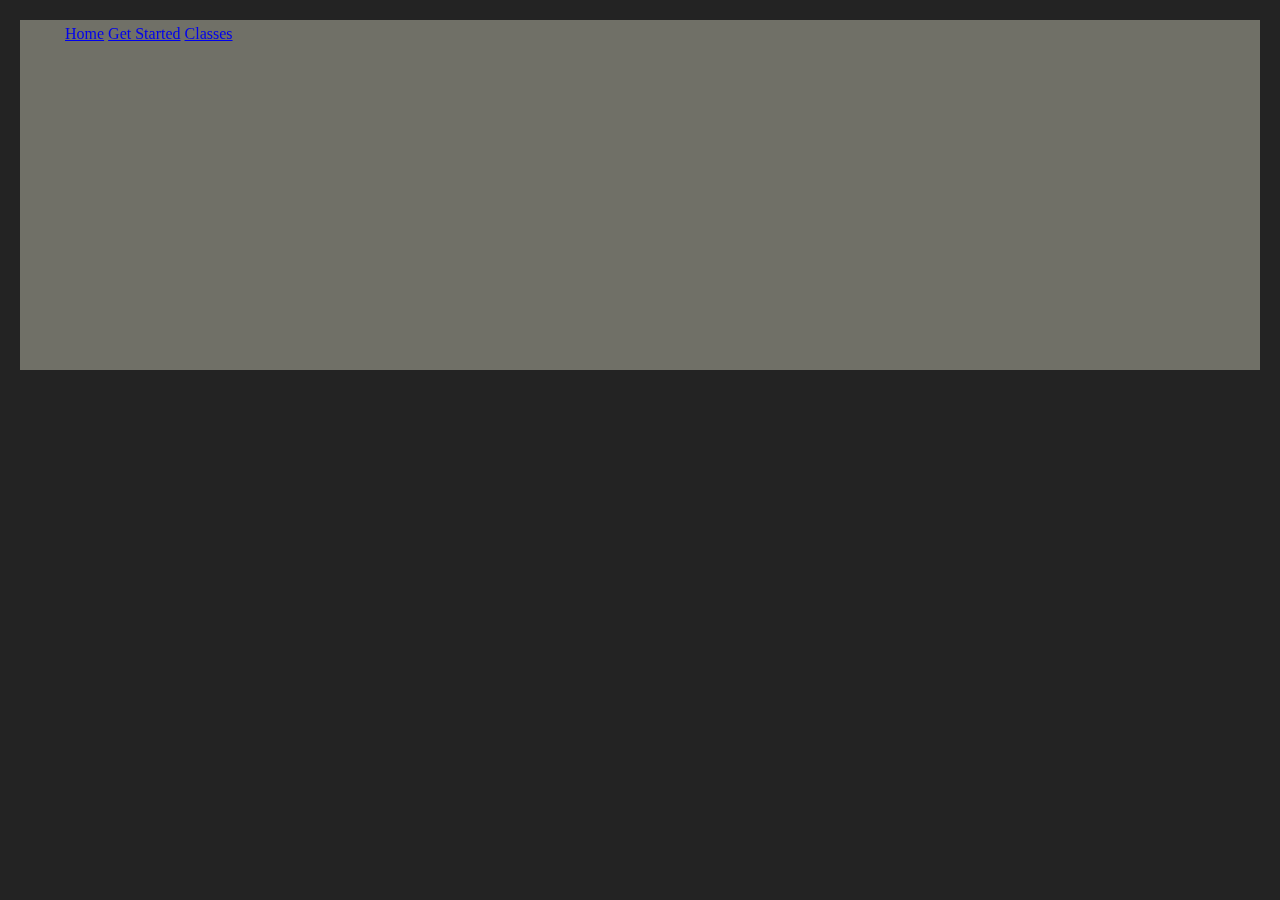
==== classes.html @ 79cea987 "initial commit" ====
<!DOCTYPE html>
<html lang="en">

<head>
    <meta charset="UTF-8">
    <meta name="viewport" content="width=device-width, initial-scale=1.0">
    <title>Get Fit!</title>
    <link rel="stylesheet" href="styles.css">
</head>

<body>

    <header id="classvidscontainer">
        <video class="classvids" loop autoplay width="75%" src="https://videos.pexels.com/video-files/4671945/4671945-hd_1066_1920_25fps.mp4"></video>
    
        <video class="classvids" loop autoplay width="75%" src="https://videos.pexels.com/video-files/3195943/3195943-uhd_3840_2160_25fps.mp4"
        ></video>
    
    </header>

    <nav>
        <a href="index.html">Home</a>
        <a href="info.html">Get Started</a>
        <a href="classes.html">Classes</a>

    </nav>

</body>

</html>
---- styles.css ----
html {
    background-color: rgba(0, 0, 0, 0.863);
}

body {
    background-color: rgba(245, 245, 220, 0.37);
    padding: 20px;
    margin: 20px;
}

header {
    width: 100%;
    margin: 0px;
    padding-top: 10px;
}

#treadmillvid {
    width: 100%;
    height: auto;
}

nav {
    
    position: fixed;
    top: 25px;
    left: 65px;
}

#classvidscontainer{
    display: grid;
}
.classvids{
    display: auto-fit;
}
nav::after{
    clear: all;
}
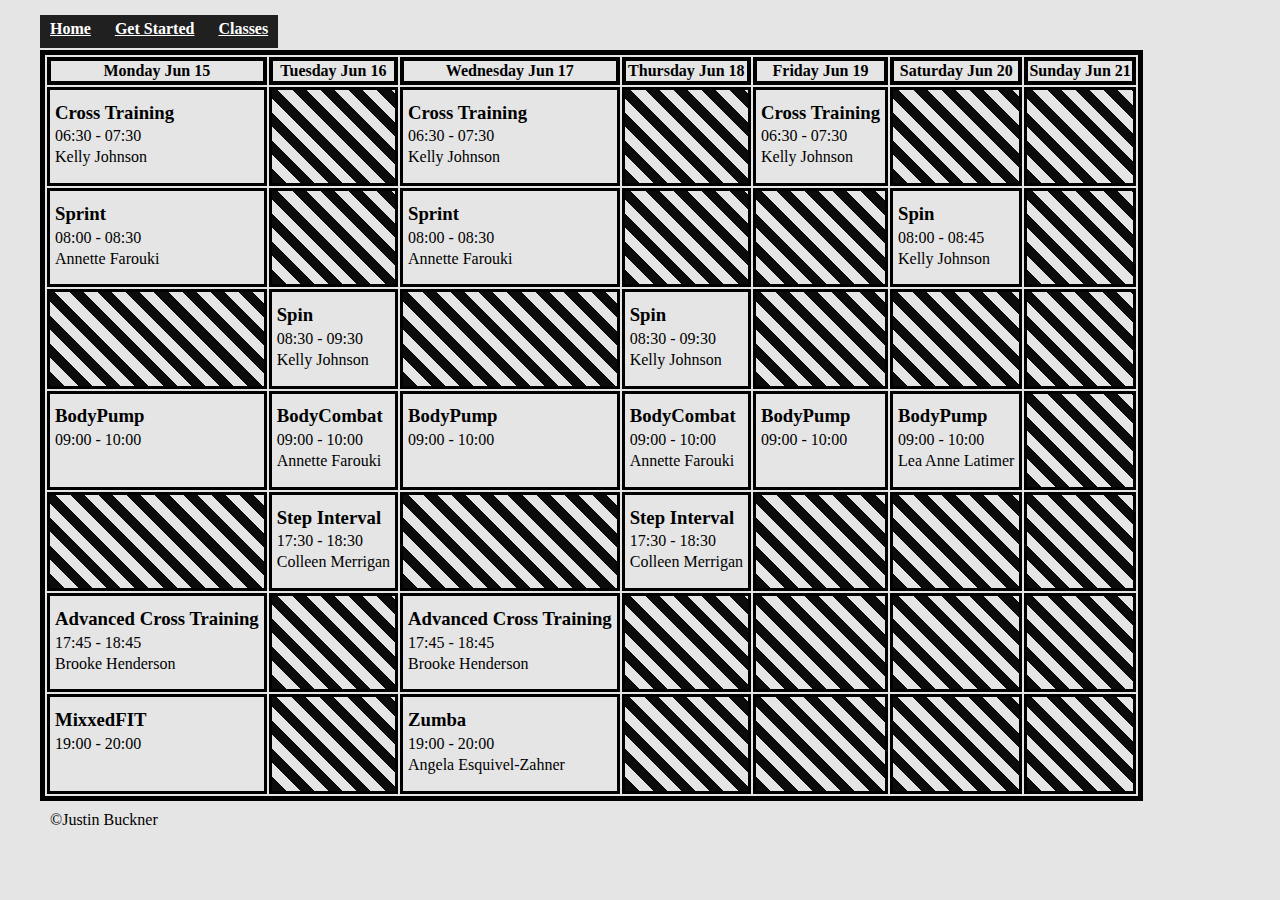
==== commit 8ed0b415: "more changes" ====
--- a/classes.html
+++ b/classes.html
@@ -11,11 +11,10 @@
 <body>
 
     <header id="classvidscontainer">
-        <video class="classvids" loop autoplay width="75%" src="https://videos.pexels.com/video-files/4671945/4671945-hd_1066_1920_25fps.mp4"></video>
-    
-        <video class="classvids" loop autoplay width="75%" src="https://videos.pexels.com/video-files/3195943/3195943-uhd_3840_2160_25fps.mp4"
-        ></video>
-    
+        <!--
+        <video id="classvid2" loop autoplay width="100%"
+            src="https://videos.pexels.com/video-files/3195943/3195943-uhd_3840_2160_25fps.mp4"></video>
+-->
     </header>
 
     <nav>
@@ -24,7 +23,172 @@
         <a href="classes.html">Classes</a>
 
     </nav>
+    <div id="tablecontainer">
+        <table>
 
+            <tr>
+                <th>Monday Jun 15</th>
+                <th>Tuesday Jun 16</th>
+                <th>Wednesday Jun 17</th>
+                <th>Thursday Jun 18</th>
+                <th>Friday Jun 19</th>
+                <th>Saturday Jun 20</th>
+                <th>Sunday Jun 21</th>
+
+
+            </tr>
+
+            <tr>
+                <td>
+                    <h3>Cross Training</h3>
+                    <p>06:30 - 07:30</p>
+                    <p>Kelly Johnson</p>
+                </td>
+                <td class="emptycell"></td>
+                <td>
+                    <h3>Cross Training</h3>
+                    <p>06:30 - 07:30</p>
+                    <p>Kelly Johnson</p>
+                </td>
+                <td class="emptycell"></td>
+                <td>
+                    <h3>Cross Training</h3>
+                    <p>06:30 - 07:30</p>
+                    <p>Kelly Johnson</p>
+                </td>
+                <td class="emptycell"></td>
+                <td class="emptycell"></td>
+            </tr>
+
+            <tr>
+                <td>
+                    <h3>Sprint</h3>
+                    <p>08:00 - 08:30</p>
+                    <p>Annette Farouki</p>
+                </td>
+                <td class="emptycell"></td>
+                <td>
+                    <h3>Sprint</h3>
+                    <p>08:00 - 08:30</p>
+                    <p>Annette Farouki</p>
+                </td>
+                <td class="emptycell"></td>
+                <td class="emptycell"></td>
+                <td>
+                    <h3>Spin</h3>
+                    <p>08:00 - 08:45</p>
+                    <p>Kelly Johnson</p>
+                </td>
+                <td class="emptycell"></td>
+
+            </tr>
+
+            <tr>
+                <td class="emptycell"></td>
+                <td>
+                    <h3>Spin</h3>
+                    <p>08:30 - 09:30</p>
+                    <p>Kelly Johnson</p>
+                </td>
+                <td class="emptycell"></td>
+                <td>
+                    <h3>Spin</h3>
+                    <p>08:30 - 09:30</p>
+                    <p>Kelly Johnson</p>
+                </td>
+                <td class="emptycell"></td>
+                <td class="emptycell"></td>
+                <td class="emptycell"></td>
+            </tr>
+
+            <tr>
+                <td>
+                    <h3>BodyPump</h3>
+                    <p>09:00 - 10:00</p>
+                </td>
+                <td>
+                    <h3>BodyCombat</h3>
+                    <p>09:00 - 10:00</p>
+                    <p>Annette Farouki</p>
+                </td>
+                <td>
+                    <h3>BodyPump</h3>
+                    <p>09:00 - 10:00</p>
+                </td>
+                <td>
+                    <h3>BodyCombat</h3>
+                    <p>09:00 - 10:00</p>
+                    <p>Annette Farouki</p>
+                </td>
+                <td>
+                    <h3>BodyPump</h3>
+                    <p>09:00 - 10:00</p>
+                </td>
+                <td>
+                    <h3>BodyPump</h3>
+                    <p>09:00 - 10:00</p>
+                    <p>Lea Anne Latimer</p>
+                </td>
+                <td class="emptycell"></td>
+            </tr>
+
+            <tr>
+                <td class="emptycell"></td>
+                <td>
+                    <h3>Step Interval</h3>
+                    <p>17:30 - 18:30</p>
+                    <p>Colleen Merrigan</p>
+                </td>
+                <td class="emptycell"></td>
+                <td>
+                    <h3>Step Interval</h3>
+                    <p>17:30 - 18:30</p>
+                    <p>Colleen Merrigan</p>
+                </td>
+                <td class="emptycell"></td>
+                <td class="emptycell"></td>
+                <td class="emptycell"></td>
+            </tr>
+            <tr>
+                <td>
+                    <h3>Advanced Cross Training</h3>
+                    <p>17:45 - 18:45</p>
+                    <p>Brooke Henderson</p>
+                </td>
+                <td class="emptycell"></td>
+                <td>
+                    <h3>Advanced Cross Training</h3>
+                    <p>17:45 - 18:45</p>
+                    <p>Brooke Henderson</p>
+                </td>
+                <td class="emptycell"></td>
+                <td class="emptycell"></td>
+                <td class="emptycell"></td>
+                <td class="emptycell"></td>
+            </tr>
+            <tr>
+                <td>
+                    <h3>MixxedFIT</h3>
+                    <p>19:00 - 20:00</p>
+                </td>
+                <td class="emptycell"></td>
+                <td>
+                    <h3>Zumba</h3>
+                    <p>19:00 - 20:00</p>
+                    <p>Angela Esquivel-Zahner</p>
+                </td>
+                <td class="emptycell"></td>
+                <td class="emptycell"></td>
+                <td class="emptycell"></td>
+                <td class="emptycell"></td>
+            </tr>
+
+
+
+        </table>
+
+    </div>
+    <footer>&copy;Justin Buckner</footer>
 </body>
 
 </html>--- a/styles.css
+++ b/styles.css
@@ -1,11 +1,12 @@
 html {
-    background-color: rgba(0, 0, 0, 0.863);
+    /*background-color:  rgba(245, 245, 220, 0.37);*/
+    background-color: rgba(0, 0, 0, 0.1);
 }
 
 body {
-    background-color: rgba(245, 245, 220, 0.37);
     padding: 20px;
     margin: 20px;
+
 }
 
 header {
@@ -15,23 +16,76 @@
 }
 
 #treadmillvid {
+    position: absolute;
     width: 100%;
     height: auto;
+    opacity: .3;
+    /*z-index: 0;*/
 }
 
 nav {
-    
-    position: fixed;
-    top: 25px;
-    left: 65px;
+    position: absolute;
+    top: 15px;
+    left: 40px;
+    padding-top: 5px;
+    padding-bottom: 10px;
+    background-color: rgba(0, 0, 0, 0.863);
 }
 
+a {
+    padding: 10px 10px;
+    color: white;
+    font-weight: 900;
+
+}
+
+a:hover {
+    background-color: rgb(29, 9, 120);
+}
+
+/*
 #classvidscontainer{
-    display: grid;
+    
 }
-.classvids{
-    display: auto-fit;
+#classvid1{
+    
 }
-nav::after{
-    clear: all;
+#classvid2{
+    
+}*/
+
+#tablecontainer {
+    overflow-x: auto;
+}
+
+table {
+
+    border: 5px solid black;
+}
+
+th {
+    border: 4px solid black;
+    width: 218.967;
+
+}
+
+td {
+    border: 3px solid black;
+    height: 91.2333px;
+    line-height: 5px;
+    vertical-align: top;
+    padding-left: 5px;
+    padding-right: 5px;
+    width: 218.967;
+}
+
+.emptycell {
+    background-image: repeating-linear-gradient(45deg, #0b0b0c, #0b0b0c 10px, transparent 10px, transparent 20px);
+}
+
+
+
+footer {
+    width: 100%;
+    padding: 10px;
 }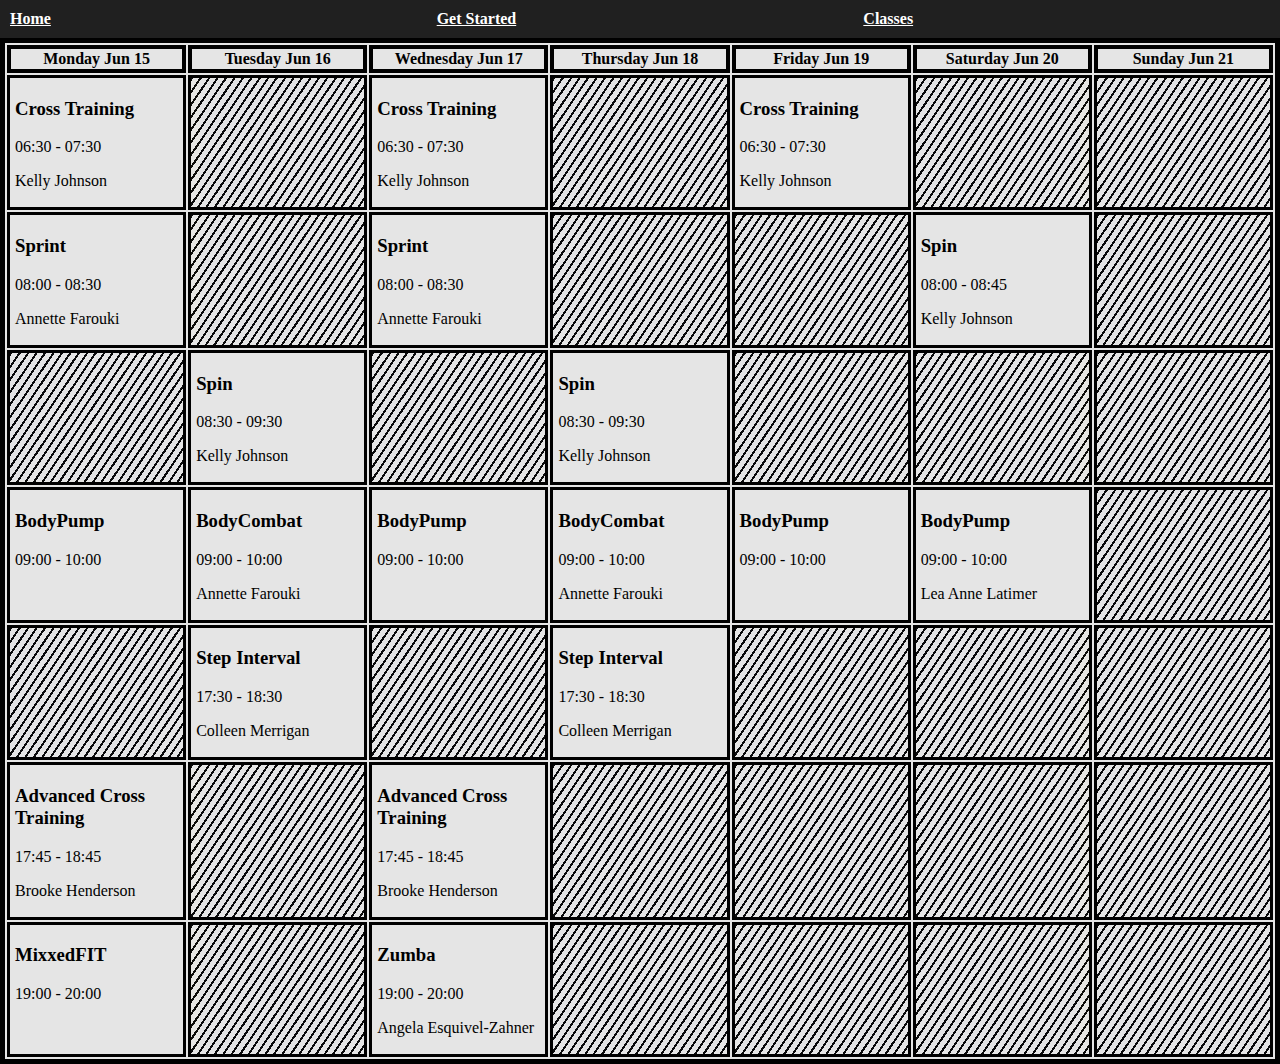
==== commit 2c28a7f9: "Finally" ====
--- a/classes.html
+++ b/classes.html
@@ -10,12 +10,7 @@
 
 <body>
 
-    <header id="classvidscontainer">
-        <!--
-        <video id="classvid2" loop autoplay width="100%"
-            src="https://videos.pexels.com/video-files/3195943/3195943-uhd_3840_2160_25fps.mp4"></video>
--->
-    </header>
+   
 
     <nav>
         <a href="index.html">Home</a>
@@ -188,7 +183,7 @@
         </table>
 
     </div>
-    <footer>&copy;Justin Buckner</footer>
+    <footer></footer>
 </body>
 
 </html>--- a/styles.css
+++ b/styles.css
@@ -4,15 +4,9 @@
 }
 
 body {
-    padding: 20px;
-    margin: 20px;
+    padding: 0px;
+    margin: auto;
 
-}
-
-header {
-    width: 100%;
-    margin: 0px;
-    padding-top: 10px;
 }
 
 #treadmillvid {
@@ -20,40 +14,35 @@
     width: 100%;
     height: auto;
     opacity: .3;
-    /*z-index: 0;*/
+    z-index: 1;
+    
 }
 
 nav {
-    position: absolute;
-    top: 15px;
-    left: 40px;
-    padding-top: 5px;
-    padding-bottom: 10px;
+    display: flex;
+    justify-content: center;
     background-color: rgba(0, 0, 0, 0.863);
+    border: 15px;
+    z-index: 5;
 }
 
 a {
+    flex: 1 1 100px;
+    justify-content: center;
     padding: 10px 10px;
     color: white;
     font-weight: 900;
+    z-index: 6;
 
 }
 
-a:hover {
-    background-color: rgb(29, 9, 120);
+.indexheader{
+    text-align: center;
+    font-size: 2rem;
+    color: red;
+    background-color: black;
+    border-radius: 15px;
 }
-
-/*
-#classvidscontainer{
-    
-}
-#classvid1{
-    
-}
-#classvid2{
-    
-}*/
-
 #tablecontainer {
     overflow-x: auto;
 }
@@ -65,27 +54,27 @@
 
 th {
     border: 4px solid black;
-    width: 218.967;
+  
 
 }
 
 td {
     border: 3px solid black;
     height: 91.2333px;
-    line-height: 5px;
+    
     vertical-align: top;
     padding-left: 5px;
     padding-right: 5px;
-    width: 218.967;
+    width: 14%;
 }
 
 .emptycell {
-    background-image: repeating-linear-gradient(45deg, #0b0b0c, #0b0b0c 10px, transparent 10px, transparent 20px);
+    background-image: repeating-linear-gradient(124deg, #0b0b0c, #0b0b0c 2px, transparent 2px, transparent 7px);
 }
 
-
-
-footer {
-    width: 100%;
-    padding: 10px;
-}+.quote{
+    display: inline;
+}
+.formhead{
+    padding-left: 5px;
+}
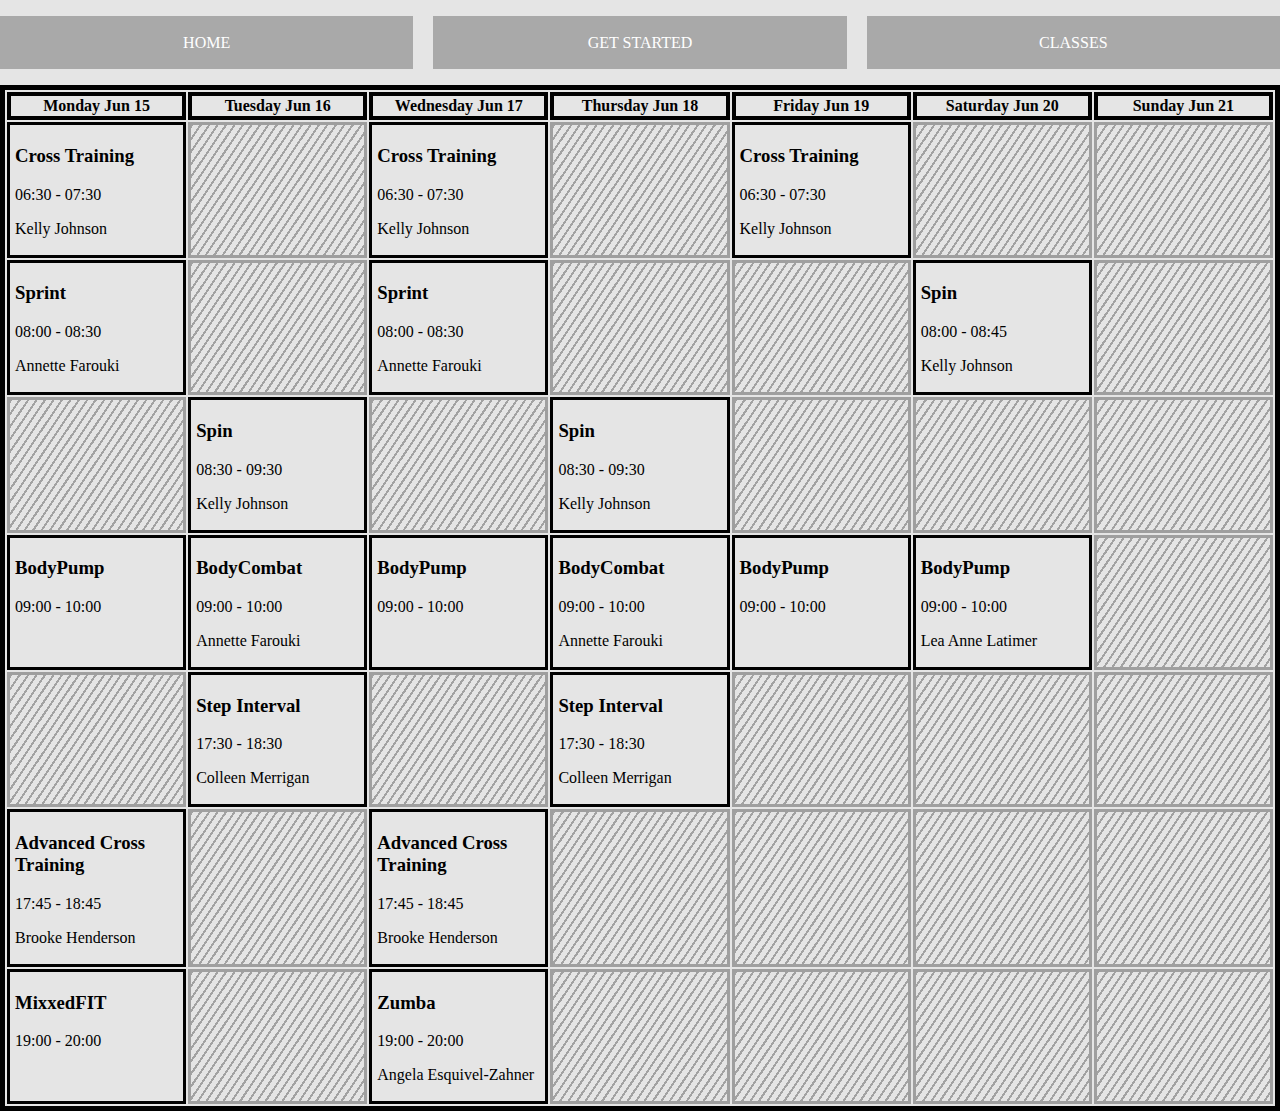
==== commit bb0202d7: "Validation" ====
--- a/classes.html
+++ b/classes.html
@@ -2,6 +2,7 @@
 <html lang="en">
 
 <head>
+    <!--Justin Buckner-->
     <meta charset="UTF-8">
     <meta name="viewport" content="width=device-width, initial-scale=1.0">
     <title>Get Fit!</title>
@@ -12,10 +13,12 @@
 
    
 
-    <nav>
-        <a href="index.html">Home</a>
-        <a href="info.html">Get Started</a>
-        <a href="classes.html">Classes</a>
+    <nav class="gridcontent">
+        <ul>
+            <li><a href="index.html">Home</a></li>
+            <li><a href="info.html">Get Started</a></li>
+            <li><a href="classes.html">Classes</a></li>
+        </ul>
 
     </nav>
     <div id="tablecontainer">
--- a/styles.css
+++ b/styles.css
@@ -1,48 +1,72 @@
+/* Justin Buckner */
 html {
-    /*background-color:  rgba(245, 245, 220, 0.37);*/
     background-color: rgba(0, 0, 0, 0.1);
 }
 
 body {
     padding: 0px;
     margin: auto;
+    position: relative;
 
 }
-
-#treadmillvid {
-    position: absolute;
-    width: 100%;
-    height: auto;
-    opacity: .3;
-    z-index: 1;
+#gridcontainer {
+    display: grid;
+    grid-gap: 10px;
+}
+nav ul{
+    display: grid;
+    grid-gap: 20px;
+    list-style: none;
+    grid-template-columns: repeat(3, 1fr);
+    padding: 0;
     
 }
-
-nav {
-    display: flex;
-    justify-content: center;
-    background-color: rgba(0, 0, 0, 0.863);
-    border: 15px;
-    z-index: 5;
+nav a{
+    display: block;
+    text-decoration: none;
+    padding: 0.8rem;
+    text-align: center;
+    color: white;
+    text-transform: uppercase;
+    background-color: darkgray;
+    padding: 1.1rem;
+    
+}
+nav a:hover{
+    background-color: black;
+}
+.group-quotes{
+    display: grid;
+    grid-template-areas: 
+    'img quote1'
+    'img quote2'
+    'img quote3';
+}
+#grouppic{
+    grid-area: img;
 }
 
-a {
-    flex: 1 1 100px;
-    justify-content: center;
-    padding: 10px 10px;
-    color: white;
-    font-weight: 900;
-    z-index: 6;
 
+.quote {
+    display: inline;
 }
 
-.indexheader{
+
+#gridcontainer {
+    display: grid;
+    grid-gap: 10px;
+}
+
+.indexheader1 {
+
     text-align: center;
-    font-size: 2rem;
-    color: red;
-    background-color: black;
-    border-radius: 15px;
 }
+
+.indexheader2 {
+
+    text-align: center;
+}
+
 #tablecontainer {
     overflow-x: auto;
 }
@@ -54,14 +78,14 @@
 
 th {
     border: 4px solid black;
-  
+
 
 }
 
 td {
     border: 3px solid black;
     height: 91.2333px;
-    
+
     vertical-align: top;
     padding-left: 5px;
     padding-right: 5px;
@@ -70,11 +94,12 @@
 
 .emptycell {
     background-image: repeating-linear-gradient(124deg, #0b0b0c, #0b0b0c 2px, transparent 2px, transparent 7px);
+    opacity: .3;
 }
 
-.quote{
-    display: inline;
-}
-.formhead{
+.formhead {
     padding-left: 5px;
 }
+label{
+    display: block;
+}